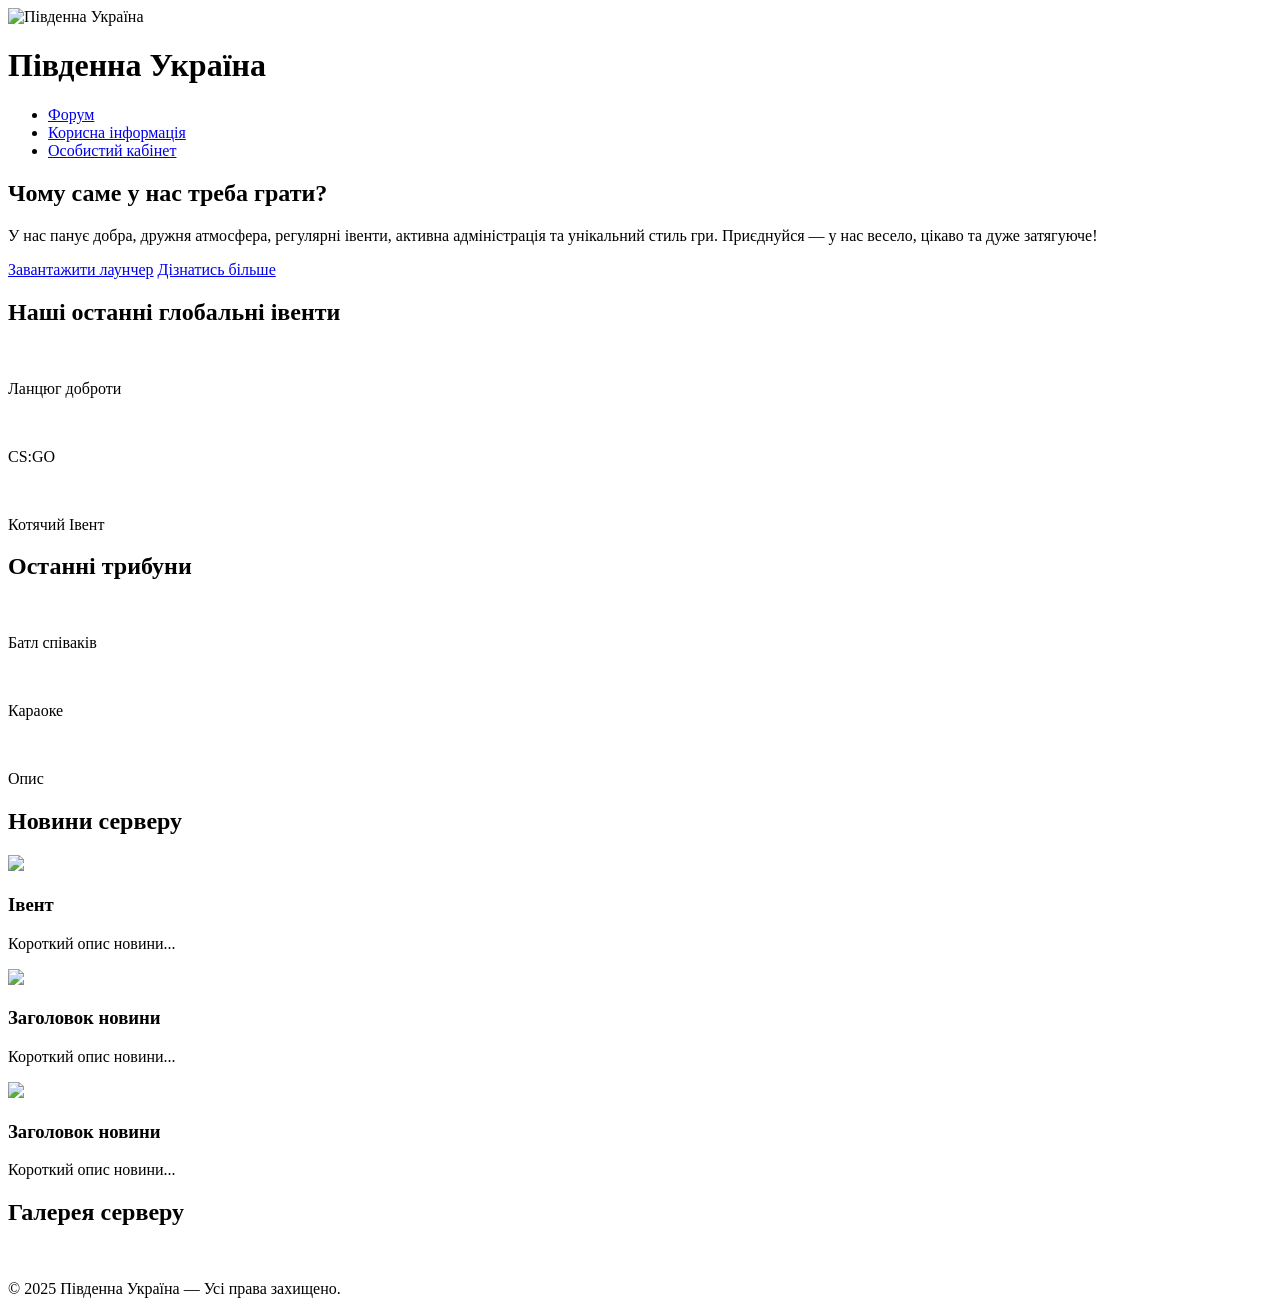
==== index.html @ 9eb942df "Add files via upload" ====
<!DOCTYPE html>
<html lang="uk">
<head>
    <meta charset="UTF-8">
    <meta name="viewport" content="width=device-width, initial-scale=1.0">
    <title>Південна Україна</title>
    <link rel="stylesheet" href="css/style.css">
</head>
<body>

<!-- Скляна шапка -->
<header class="glass-header">
    <div class="logo">
        <img src="images/mylogo.png" alt="Південна Україна">
        <h1>Південна Україна</h1>
    </div>

    <nav>
        <ul>
            <li><a href="https://forum.ukraine-gta.com.ua/" target="_blank">Форум</a></li>
            <li><a href="info.html">Корисна інформація</a></li>
            <li><a href="https://ukraine-gta.com.ua/uk/cabinet/login" target="_blank">Особистий кабінет</a></li>
        </ul>
    </nav>
</header>

<!-- Головний блок -->
<section class="hero">
    <div class="hero-content">
        <h2 class="gradient-title">Чому саме у нас треба грати?</h2>
        <p class="hero-text">
            У нас панує добра, дружня атмосфера, регулярні івенти, активна адміністрація 
            та унікальний стиль гри. Приєднуйся — у нас весело, цікаво та дуже затягуюче!
        </p>

        <div class="hero-buttons">
            <a href="https://ukraine-gta.com.ua/uagta_online_signed.exe" class="btn neon-btn">Завантажити лаунчер</a>
            <a href="https://www.youtube.com/watch?v=rbs0JG64YSs&t=2s" class="btn neon-btn-outline">Дізнатись більше</a>
        </div>
    </div>
</section>

<!-- Івенти -->
<section class="section">
    <h2 class="gradient-title">Наші останні глобальні івенти</h2>
    <div class="cards">
        <div class="card"><img src="images/event2.png" alt=""><p>Ланцюг доброти</p></div>
        <div class="card"><img src="images/event1.png" alt=""><p>CS:GO </p></div>
        <div class="card"><img src="images/event4.jpg" alt=""><p>Котячий Івент</p></div>
    </div>
</section>

<!-- Трибуни -->
<section class="section">
    <h2 class="gradient-title">Останні трибуни</h2>
    <div class="cards">
        <div class="card"><img src="images/tribune1.jpg" alt=""><p>Батл співаків</p></div>
        <div class="card"><img src="images/tribune2.png" alt=""><p>Караоке</p></div>
        <div class="card"><img src="img/tribune3.jpg" alt=""><p>Опис</p></div>
    </div>
</section>

<!-- Новини -->
<section class="section">
    <h2 class="gradient-title">Новини серверу</h2>
    <div class="news-cards">
        <div class="news">
            <img src="images/news1.png">
            <h3>Івент </h3>
            <p>Короткий опис новини...</p>
        </div>

        <div class="news">
            <img src="img/news2.jpg">
            <h3>Заголовок новини</h3>
            <p>Короткий опис новини...</p>
        </div>

        <div class="news">
            <img src="img/news3.jpg">
            <h3>Заголовок новини</h3>
            <p>Короткий опис новини...</p>
        </div>
    </div>
</section>

<!-- Галерея -->
<section class="section">
    <h2 class="gradient-title">Галерея серверу</h2>
    <div class="gallery">
        <img src="images/galery1.png" alt="">
        <img src="images/galery2.png" alt="">
        <img src="images/galery3.png" alt="">
        <img src="images/galery4.png" alt="">
        <img src="images/galery5.png" alt="">
        <img src="images/galery6.png" alt="">
        <img src="images/galery8.png" alt="">
    </div>
</section>

<!-- Футер -->
<footer class="footer">
    <p>© 2025 Південна Україна — Усі права захищено.</p>
</footer>

</body>
</html>
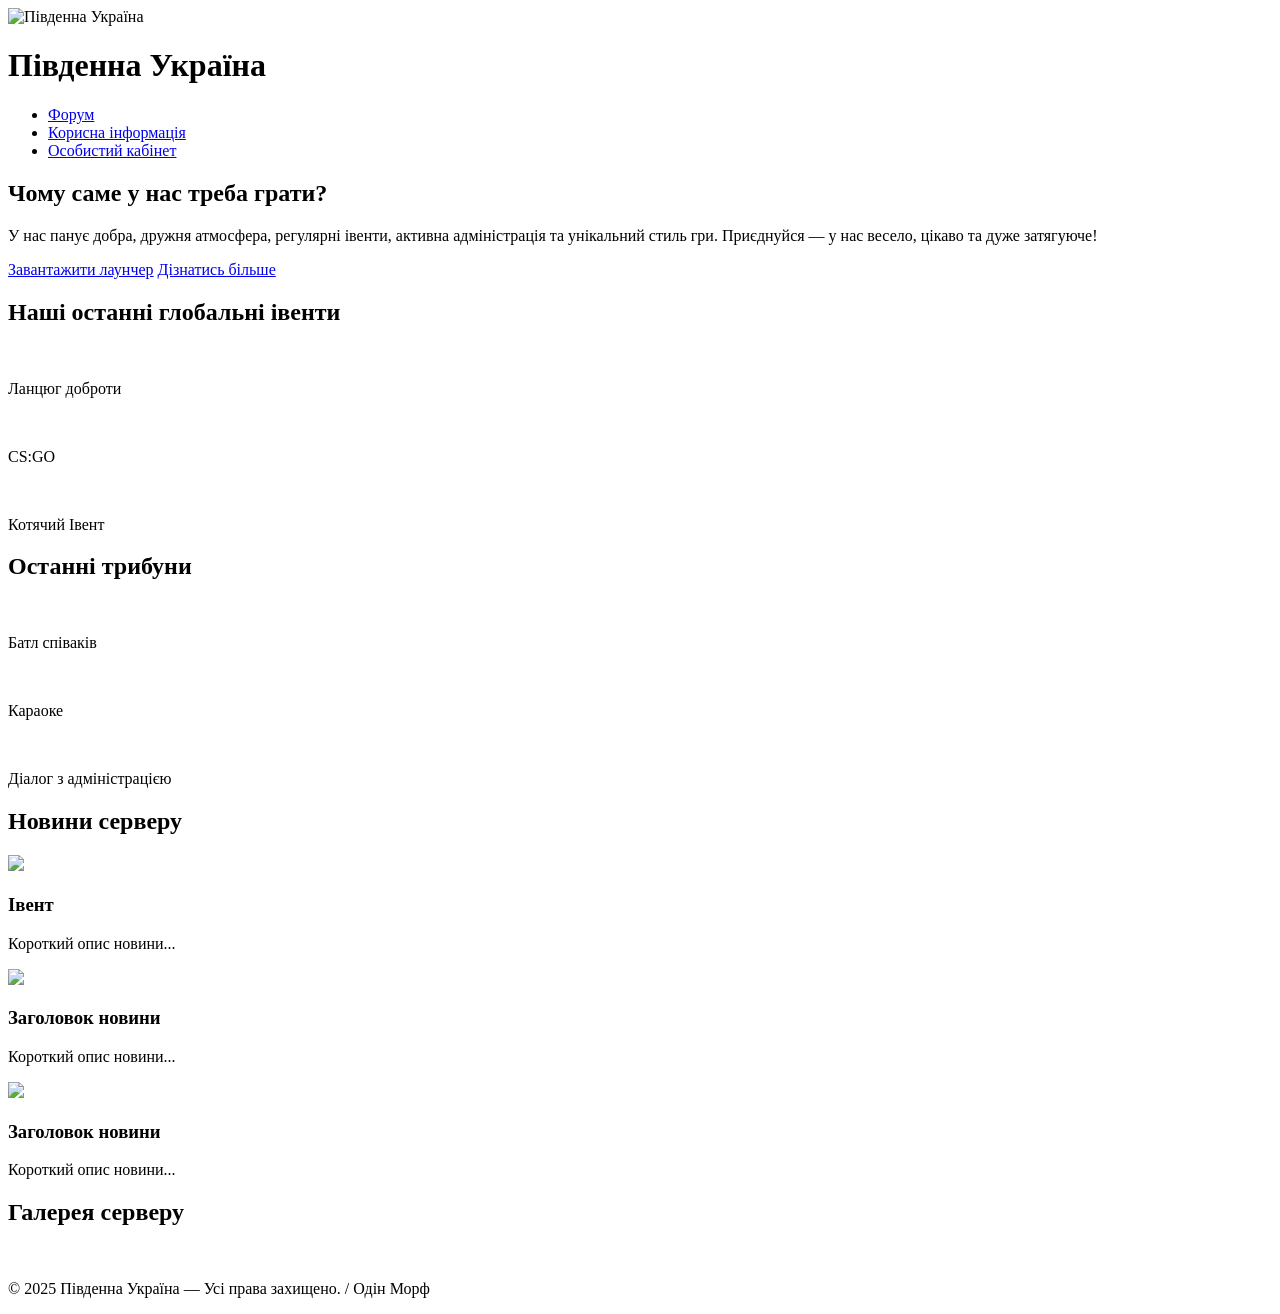
==== commit e2c7bbd8: "Create index.html for website layout Initial HTML structure for the website including header, sectio" ====
--- a/index.html
+++ b/index.html
@@ -1,108 +1,108 @@
-
-<!DOCTYPE html>
-<html lang="uk">
-<head>
-    <meta charset="UTF-8">
-    <meta name="viewport" content="width=device-width, initial-scale=1.0">
-    <title>Південна Україна</title>
-    <link rel="stylesheet" href="css/style.css">
-</head>
-<body>
-
-<!-- Скляна шапка -->
-<header class="glass-header">
-    <div class="logo">
-        <img src="images/mylogo.png" alt="Південна Україна">
-        <h1>Південна Україна</h1>
-    </div>
-
-    <nav>
-        <ul>
-            <li><a href="https://forum.ukraine-gta.com.ua/" target="_blank">Форум</a></li>
-            <li><a href="info.html">Корисна інформація</a></li>
-            <li><a href="https://ukraine-gta.com.ua/uk/cabinet/login" target="_blank">Особистий кабінет</a></li>
-        </ul>
-    </nav>
-</header>
-
-<!-- Головний блок -->
-<section class="hero">
-    <div class="hero-content">
-        <h2 class="gradient-title">Чому саме у нас треба грати?</h2>
-        <p class="hero-text">
-            У нас панує добра, дружня атмосфера, регулярні івенти, активна адміністрація 
-            та унікальний стиль гри. Приєднуйся — у нас весело, цікаво та дуже затягуюче!
-        </p>
-
-        <div class="hero-buttons">
-            <a href="https://ukraine-gta.com.ua/uagta_online_signed.exe" class="btn neon-btn">Завантажити лаунчер</a>
-            <a href="https://www.youtube.com/watch?v=rbs0JG64YSs&t=2s" class="btn neon-btn-outline">Дізнатись більше</a>
-        </div>
-    </div>
-</section>
-
-<!-- Івенти -->
-<section class="section">
-    <h2 class="gradient-title">Наші останні глобальні івенти</h2>
-    <div class="cards">
-        <div class="card"><img src="images/event2.png" alt=""><p>Ланцюг доброти</p></div>
-        <div class="card"><img src="images/event1.png" alt=""><p>CS:GO </p></div>
-        <div class="card"><img src="images/event4.jpg" alt=""><p>Котячий Івент</p></div>
-    </div>
-</section>
-
-<!-- Трибуни -->
-<section class="section">
-    <h2 class="gradient-title">Останні трибуни</h2>
-    <div class="cards">
-        <div class="card"><img src="images/tribune1.jpg" alt=""><p>Батл співаків</p></div>
-        <div class="card"><img src="images/tribune2.png" alt=""><p>Караоке</p></div>
-        <div class="card"><img src="img/tribune3.jpg" alt=""><p>Опис</p></div>
-    </div>
-</section>
-
-<!-- Новини -->
-<section class="section">
-    <h2 class="gradient-title">Новини серверу</h2>
-    <div class="news-cards">
-        <div class="news">
-            <img src="images/news1.png">
-            <h3>Івент </h3>
-            <p>Короткий опис новини...</p>
-        </div>
-
-        <div class="news">
-            <img src="img/news2.jpg">
-            <h3>Заголовок новини</h3>
-            <p>Короткий опис новини...</p>
-        </div>
-
-        <div class="news">
-            <img src="img/news3.jpg">
-            <h3>Заголовок новини</h3>
-            <p>Короткий опис новини...</p>
-        </div>
-    </div>
-</section>
-
-<!-- Галерея -->
-<section class="section">
-    <h2 class="gradient-title">Галерея серверу</h2>
-    <div class="gallery">
-        <img src="images/galery1.png" alt="">
-        <img src="images/galery2.png" alt="">
-        <img src="images/galery3.png" alt="">
-        <img src="images/galery4.png" alt="">
-        <img src="images/galery5.png" alt="">
-        <img src="images/galery6.png" alt="">
-        <img src="images/galery8.png" alt="">
-    </div>
-</section>
-
-<!-- Футер -->
-<footer class="footer">
-    <p>© 2025 Південна Україна — Усі права захищено.</p>
-</footer>
-
-</body>
-</html>
+
+<!DOCTYPE html>
+<html lang="uk">
+<head>
+    <meta charset="UTF-8">
+    <meta name="viewport" content="width=device-width, initial-scale=1.0">
+    <title>Південна Україна</title>
+    <link rel="stylesheet" href="css/style.css">
+</head>
+<body>
+
+<!-- Скляна шапка -->
+<header class="glass-header">
+    <div class="logo">
+        <img src="images/mylogo.png" alt="Південна Україна">
+        <h1>Південна Україна</h1>
+    </div>
+
+    <nav>
+        <ul>
+            <li><a href="https://forum.ukraine-gta.com.ua/" target="_blank">Форум</a></li>
+            <li><a href="info.html">Корисна інформація</a></li>
+            <li><a href="https://ukraine-gta.com.ua/uk/cabinet/login" target="_blank">Особистий кабінет</a></li>
+        </ul>
+    </nav>
+</header>
+
+<!-- Головний блок -->
+<section class="hero">
+    <div class="hero-content">
+        <h2 class="gradient-title">Чому саме у нас треба грати?</h2>
+        <p class="hero-text">
+            У нас панує добра, дружня атмосфера, регулярні івенти, активна адміністрація 
+            та унікальний стиль гри. Приєднуйся — у нас весело, цікаво та дуже затягуюче!
+        </p>
+
+        <div class="hero-buttons">
+            <a href="https://ukraine-gta.com.ua/uagta_online_signed.exe" class="btn neon-btn">Завантажити лаунчер</a>
+            <a href="https://www.youtube.com/watch?v=rbs0JG64YSs&t=2s" class="btn neon-btn-outline">Дізнатись більше</a>
+        </div>
+    </div>
+</section>
+
+<!-- Івенти -->
+<section class="section">
+    <h2 class="gradient-title">Наші останні глобальні івенти</h2>
+    <div class="cards">
+        <div class="card"><img src="images/event2.png" alt=""><p>Ланцюг доброти</p></div>
+        <div class="card"><img src="images/event1.png" alt=""><p>CS:GO </p></div>
+        <div class="card"><img src="images/event4.jpg" alt=""><p>Котячий Івент</p></div>
+    </div>
+</section>
+
+<!-- Трибуни -->
+<section class="section">
+    <h2 class="gradient-title">Останні трибуни</h2>
+    <div class="cards">
+        <div class="card"><img src="images/tribune1.jpg" alt=""><p>Батл співаків</p></div>
+        <div class="card"><img src="images/tribune2.png" alt=""><p>Караоке</p></div>
+        <div class="card"><img src="images/tribune3.png" alt=""><p>Діалог з адміністрацією</p></div>
+    </div>
+</section>
+
+<!-- Новини -->
+<section class="section">
+    <h2 class="gradient-title">Новини серверу</h2>
+    <div class="news-cards">
+        <div class="news">
+            <img src="images/news1.png">
+            <h3>Івент </h3>
+            <p>Короткий опис новини...</p>
+        </div>
+
+        <div class="news">
+            <img src="img/news2.jpg">
+            <h3>Заголовок новини</h3>
+            <p>Короткий опис новини...</p>
+        </div>
+
+        <div class="news">
+            <img src="img/news3.jpg">
+            <h3>Заголовок новини</h3>
+            <p>Короткий опис новини...</p>
+        </div>
+    </div>
+</section>
+
+<!-- Галерея -->
+<section class="section">
+    <h2 class="gradient-title">Галерея серверу</h2>
+    <div class="gallery">
+        <img src="images/galery1.png" alt="">
+        <img src="images/galery2.png" alt="">
+        <img src="images/galery3.png" alt="">
+        <img src="images/galery4.png" alt="">
+        <img src="images/galery5.png" alt="">
+        <img src="images/galery6.png" alt="">
+        <img src="images/galery8.png" alt="">
+    </div>
+</section>
+
+<!-- Футер -->
+<footer class="footer">
+    <p>© 2025 Південна Україна — Усі права захищено. / Одін Морф</p>
+</footer>
+
+</body>
+</html>
